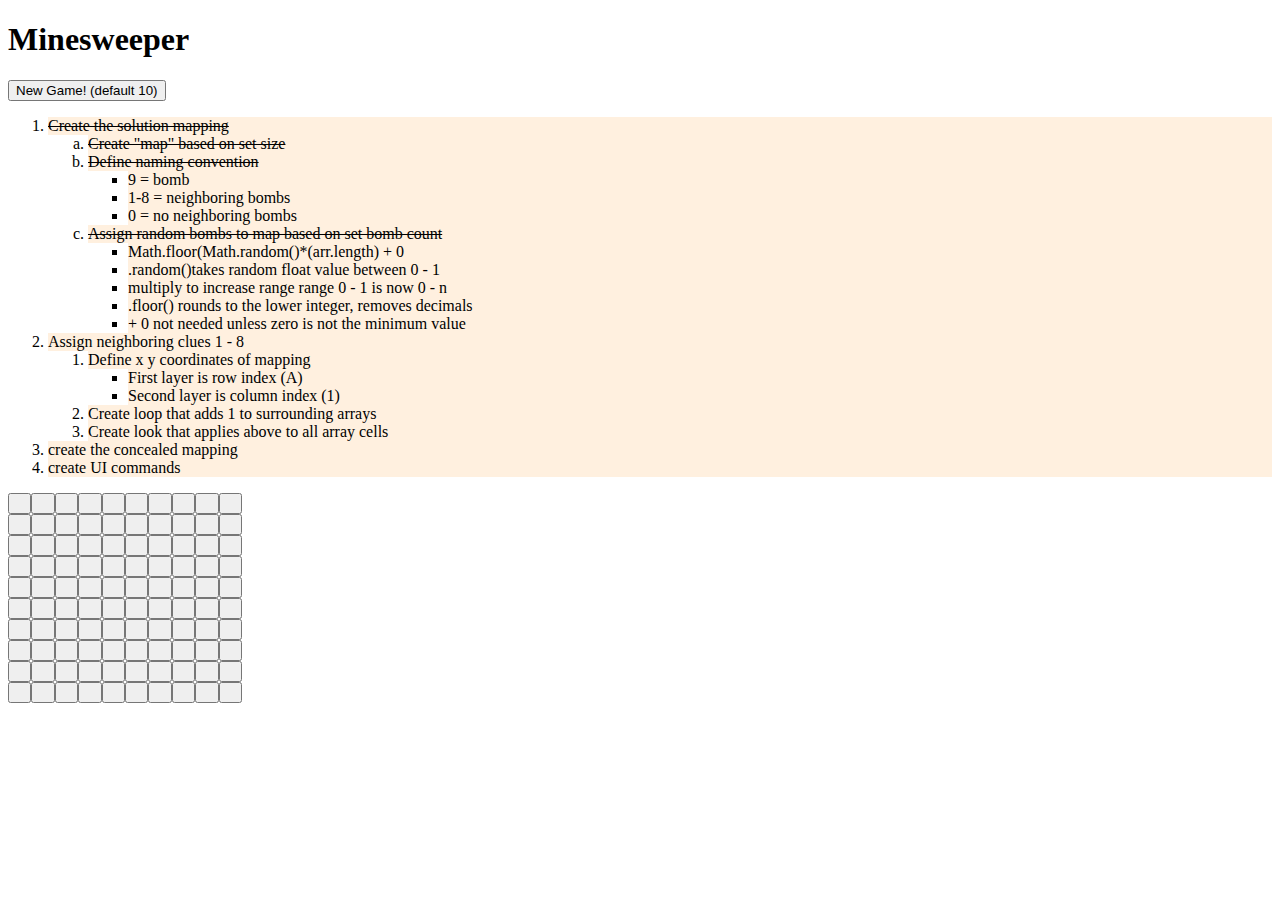
==== index.html @ 7782ae68 "Rename Arrays.html to index.html" ====
<!DOCTYPE html>
<html lang="en">

<head>
    <title>Document</title>
    <!-- <script src="introarrays.js"></script>
    <script src="printreverse.js"></script>
    <script src="sandbox.js"></script> -->
    <link rel="stylesheet" href="style.css">
</head>

<body>
    <h1>Minesweeper</h1>
<button onclick="newGame(10)">New Game! (default 10)</button>
    <ol>
        <li class="done">Create the solution mapping</li>
            <ol type="a">
                <li class="done">Create "map" based on set size</li>
                <li class="done">Define naming convention</li>                
                    <ul>
                        <li>9 = bomb</li>
                        <li>1-8 = neighboring bombs</li>
                        <li>0 = no neighboring bombs</li>
                    </ul>
                <li class="done">Assign random bombs to map based on set bomb count</li>
                    <ul>
                        <li>Math.floor(Math.random()*(arr.length) + 0</li>
                        <li>.random()takes random float value between 0 - 1</li>
                        <li>multiply to increase range range 0 - 1 is now 0 - n</li>
                        <li>.floor() rounds to the lower integer, removes decimals</li>
                        <li>+ 0 not needed unless zero is not the minimum value</li>
                    </ul>
            </ol>
        <li>Assign neighboring clues 1 - 8</li>
        <ol>
            <li>Define x y coordinates of mapping</li>
                <ul>
                    <li>First layer is row index (A)</li>
                    <li>Second layer is column index (1)</li>
                </ul>
            <li>Create loop that adds 1 to surrounding arrays</li>
            <li>Create look that applies above to all array cells</li>
        </ol>
        <li>create the concealed mapping</li>
        <li>create UI commands</li>

    </ol>

<pre id="show"></pre>
<script src="minesweeper.js"></script>



    <script src="todolist.js"></script>
</body>

</html>
---- style.css ----
li {
    background-color: #fff0df;
}

.done {
    text-decoration: line-through;
}
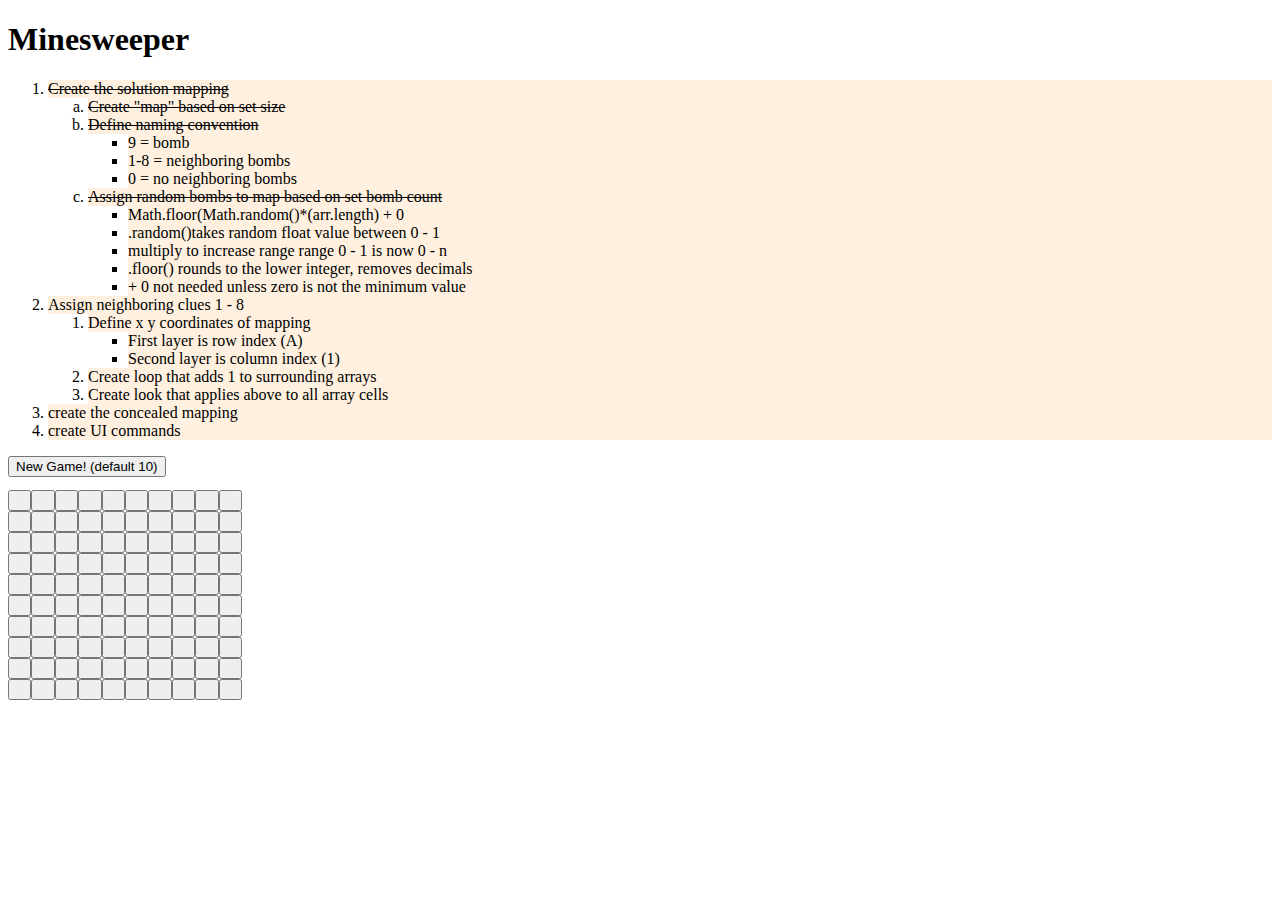
==== commit ff509fc1: "move new game button to bottem" ====
--- a/index.html
+++ b/index.html
@@ -11,7 +11,6 @@
 
 <body>
     <h1>Minesweeper</h1>
-<button onclick="newGame(10)">New Game! (default 10)</button>
     <ol>
         <li class="done">Create the solution mapping</li>
             <ol type="a">
@@ -45,7 +44,7 @@
         <li>create UI commands</li>
 
     </ol>
-
+<button onclick="newGame(10)">New Game! (default 10)</button>
 <pre id="show"></pre>
 <script src="minesweeper.js"></script>
 
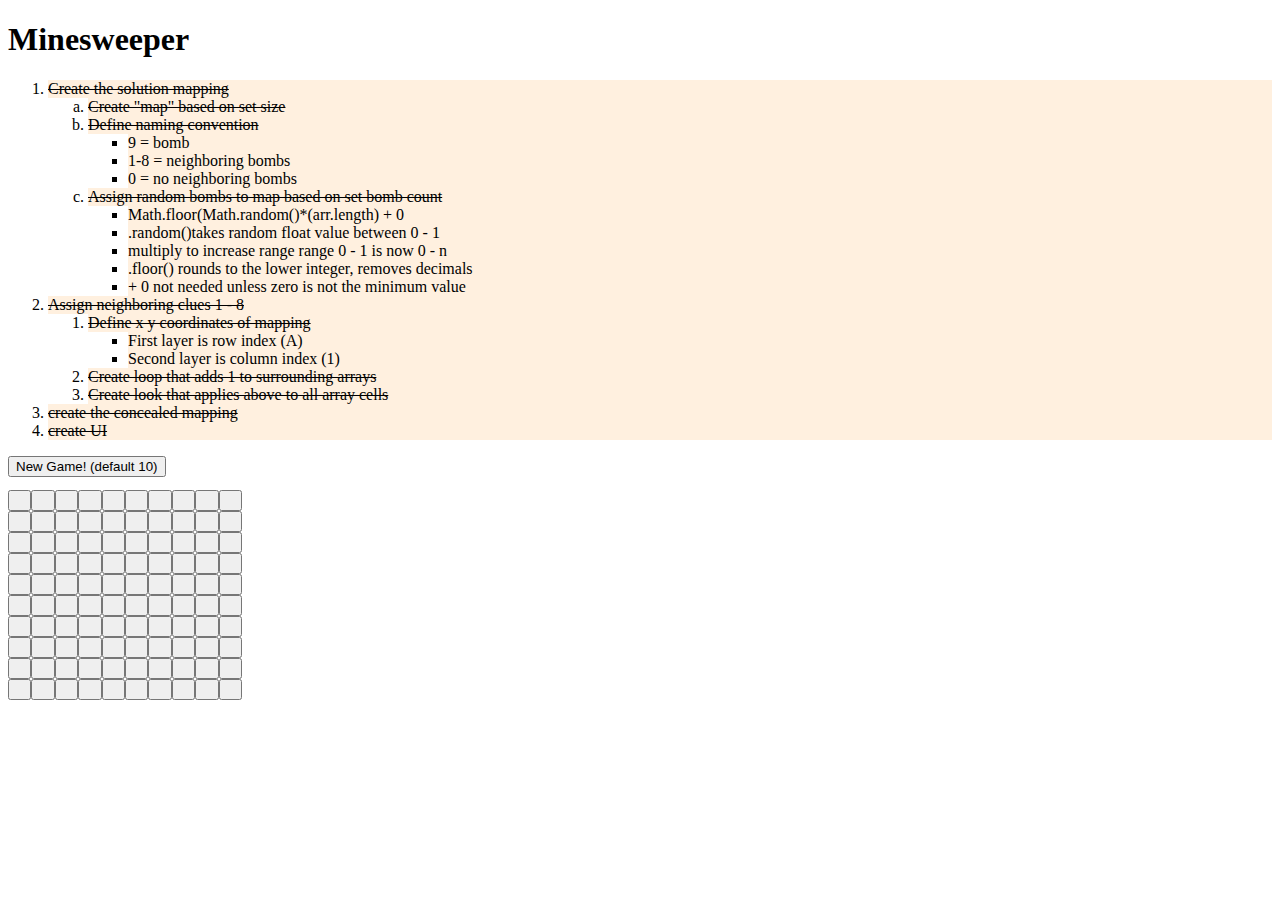
==== commit 967e9189: "update list" ====
--- a/index.html
+++ b/index.html
@@ -2,7 +2,7 @@
 <html lang="en">
 
 <head>
-    <title>Document</title>
+    <title>Minesweeper Project</title>
     <!-- <script src="introarrays.js"></script>
     <script src="printreverse.js"></script>
     <script src="sandbox.js"></script> -->
@@ -30,18 +30,18 @@
                         <li>+ 0 not needed unless zero is not the minimum value</li>
                     </ul>
             </ol>
-        <li>Assign neighboring clues 1 - 8</li>
+        <li class="done">Assign neighboring clues 1 - 8</li>
         <ol>
-            <li>Define x y coordinates of mapping</li>
+            <li class="done">Define x y coordinates of mapping</li>
                 <ul>
                     <li>First layer is row index (A)</li>
                     <li>Second layer is column index (1)</li>
                 </ul>
-            <li>Create loop that adds 1 to surrounding arrays</li>
-            <li>Create look that applies above to all array cells</li>
+            <li class="done">Create loop that adds 1 to surrounding arrays</li>
+            <li class="done">Create look that applies above to all array cells</li>
         </ol>
-        <li>create the concealed mapping</li>
-        <li>create UI commands</li>
+        <li class="done">create the concealed mapping</li>
+        <li class="done">create UI</li>
 
     </ol>
 <button onclick="newGame(10)">New Game! (default 10)</button>
